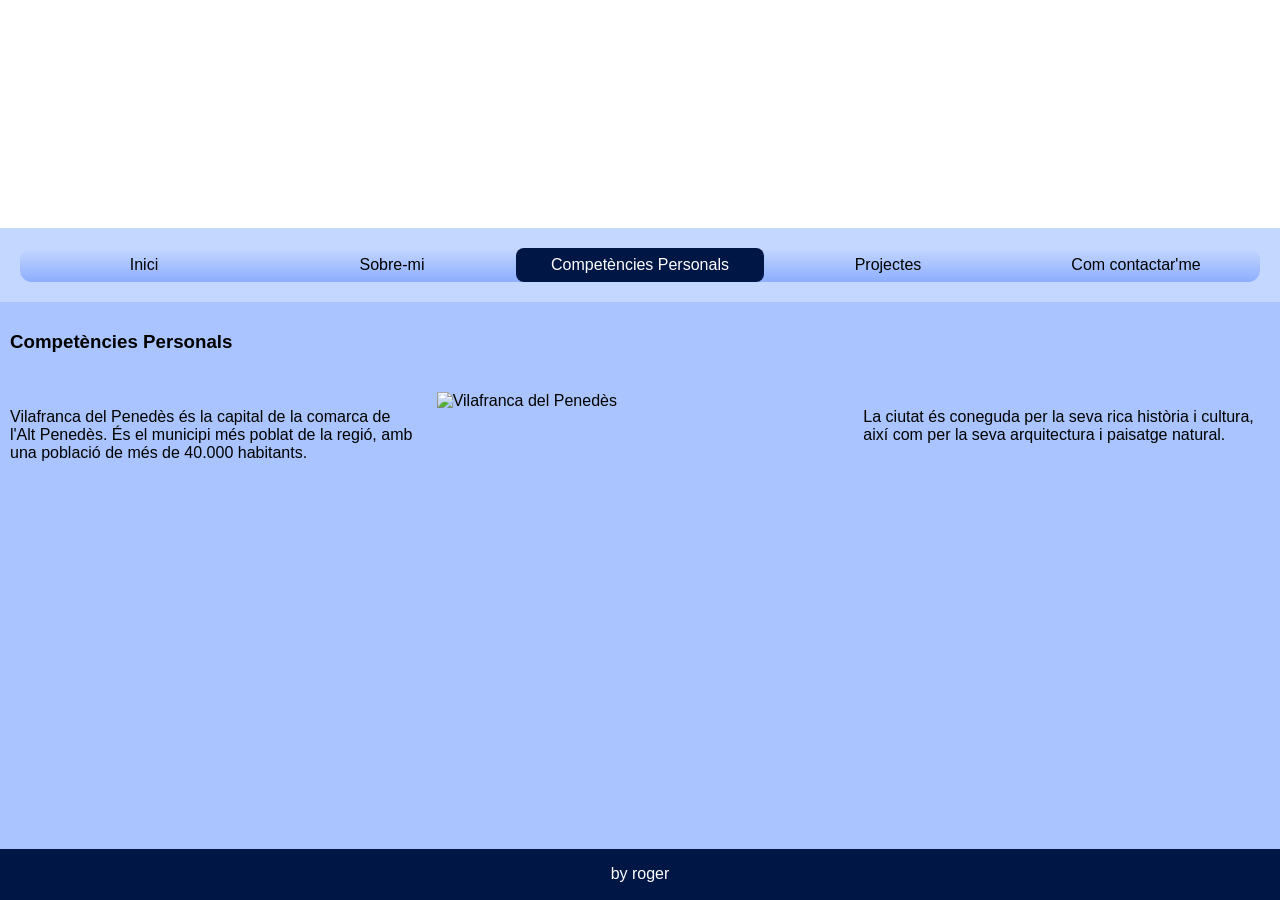
==== competencies.html @ b97d06a8 "COMMIT 1 REAL" ====
<!DOCTYPE html>
<html lang="ca">
<head>
<title>Competències Personals</title>
<meta charset="utf-8">
<meta name="viewport" content="width=device-width, initial-scale=1">
<link rel="stylesheet" href="css/styles.css">
</head>
<body>

<header>
  <h2>Portafoli Roger Pedrol</h2>
</header>

<section>
  <nav>
    <ul>
      <li><a href="index.html">Inici</a></li>
      <li><a href="sobre_mi.html">Sobre-mi</a></li>
      <li><a href="competencies.html" class="active">Competències Personals</a></li>
      <li><a href="projectes.html">Projectes</a></li>
      <li><a href="contacte.html">Com contactar'me</a></li>
    </ul>
  </nav>

  <article class="index-menjar">
    <h1>Competències Personals</h1>
    <div class="column">
      <p>Vilafranca del Penedès és la capital de la comarca de l'Alt Penedès. És el municipi més poblat de la regió, amb una població de més de 40.000 habitants.</p>
    </div>

    <div class="column">
      <img src="img/vilafranca2.jpg" alt="Vilafranca del Penedès">
    </div>

    <div class="column">
      <p>La ciutat és coneguda per la seva rica història i cultura, així com per la seva arquitectura i paisatge natural.</p>
    </div>
  </article>
</section>

<footer>
  <p>by roger</p>
</footer>

</body>
</html>
---- css/styles.css ----
* {
  box-sizing: border-box;
}

html,
body {
  overflow-x: hidden;
}

body {
  font-family: Arial, Helvetica, sans-serif;
  margin: 0;
  padding: 0;
  min-height: 100vh;
  display: flex;
  flex-direction: column;
}

header {
  background-image: url("../imatges/vilafranca.jpg");
  background-size: cover;
  background-position: center;
  padding: 40px;
  text-align: center;
  font-size: 35px;
  color: white;
}

section {
  display: flex;
  flex: 1;
  flex-direction: column;
}

/* per a totes les llistes (llocs i menú) */
ul {
  list-style-type: none;
  margin: 0;
  padding: 0;
}

/* per al menu dels enllaços */
nav ul {
  background: linear-gradient(#c4d7ff, #8daeff);
  border-radius: 12px;
  display: flex;
}

nav li {
  flex: 1;
  min-width: 0;
}

li a {
  display: block;
  color: black;
  padding: 8px 16px;
  text-decoration: none;
  text-align: center;
  white-space: nowrap;
  border-radius: 8px;
}

li a:hover {
  background-color: #a9c4ff;
  color: white;
}

.active {
  background-color: #001644;
  color: white;
}

nav {
  flex: 0 0 auto;
  background: #c4d7ff;
  padding: 20px;
}

article {
  flex: 3;
  background-color: #a9c4ff;
  padding: 10px;
  display: grid;
  grid-template-columns: repeat(3, minmax(0, 1fr));
  gap: 20px;
}

article h1 {
  grid-column: 1 / -1;
  overflow-wrap: anywhere;
}

article form {
  grid-column: 1 / -1;
  max-width: 760px;
  width: 100%;
  margin: 0 auto;
  background-color: white;
  padding: 20px;
  border: 2px solid black;
}

fieldset {
  margin: 0 0 18px;
  padding: 16px;
  border: 1px solid black;
}

legend {
  padding: 0 8px;
  font-weight: bold;
  color: #001644;
}

label {
  display: inline-block;
  margin: 8px 0 4px;
  font-weight: bold;
}

label.obligatori::after {
    content: " *";
    font-size: 1vw;
    color: red;
    position: relative;
}

input[type="text"],
input[type="email"],
input[type="password"],
input[type="number"],
select {
  width: 100%;
  min-height: 36px;
  padding: 7px;
  border: 1px solid black;
  border-radius: 3px;
  font: inherit;
}

input[type="radio"],
input[type="checkbox"] {
  margin: 10px 4px 10px 0;
}

button {
  padding: 10px 18px;
  border: 0;
  border-radius: 3px;
  font-weight: bold;
  cursor: pointer;
}

#enviar {
  background-color: #001644;
  color: white;
}

#esborrar {
  margin-left: 8px;
  background-color: #c4d7ff;
  color: #001644;
}

button:hover {
  opacity: 0.8;
}

.pagina-gracies {
  display: flex;
  flex-direction: column;
  align-items: center;
  justify-content: center;
  text-align: center;
}

.index-menjar {
  align-content: start;
}

.column {
  min-height: 150px;
}

.column img {
  width: 100%;
}

.lloc-column ul {
  margin-bottom: 4px;
}

.lloc-column img {
  display: block;
  width: 100%;
}

footer {
  background-color: #001644;
  padding: 0.7px;
  text-align: center;
  color: white;
}

@media (max-width: 600px) {
  nav {
    flex: 1;
    padding: 10px 4px;
  }

  .llocs-grid {
    grid-template-columns: 1fr;
  }

  li a {
    padding: 8px 2px;
    font-size: 11px;
  }

  article form {
    padding: 12px;
  }

  button {
    width: 100%;
    margin: 4px 0;
  }

  #esborrar {
    margin-left: 0;
  }
}
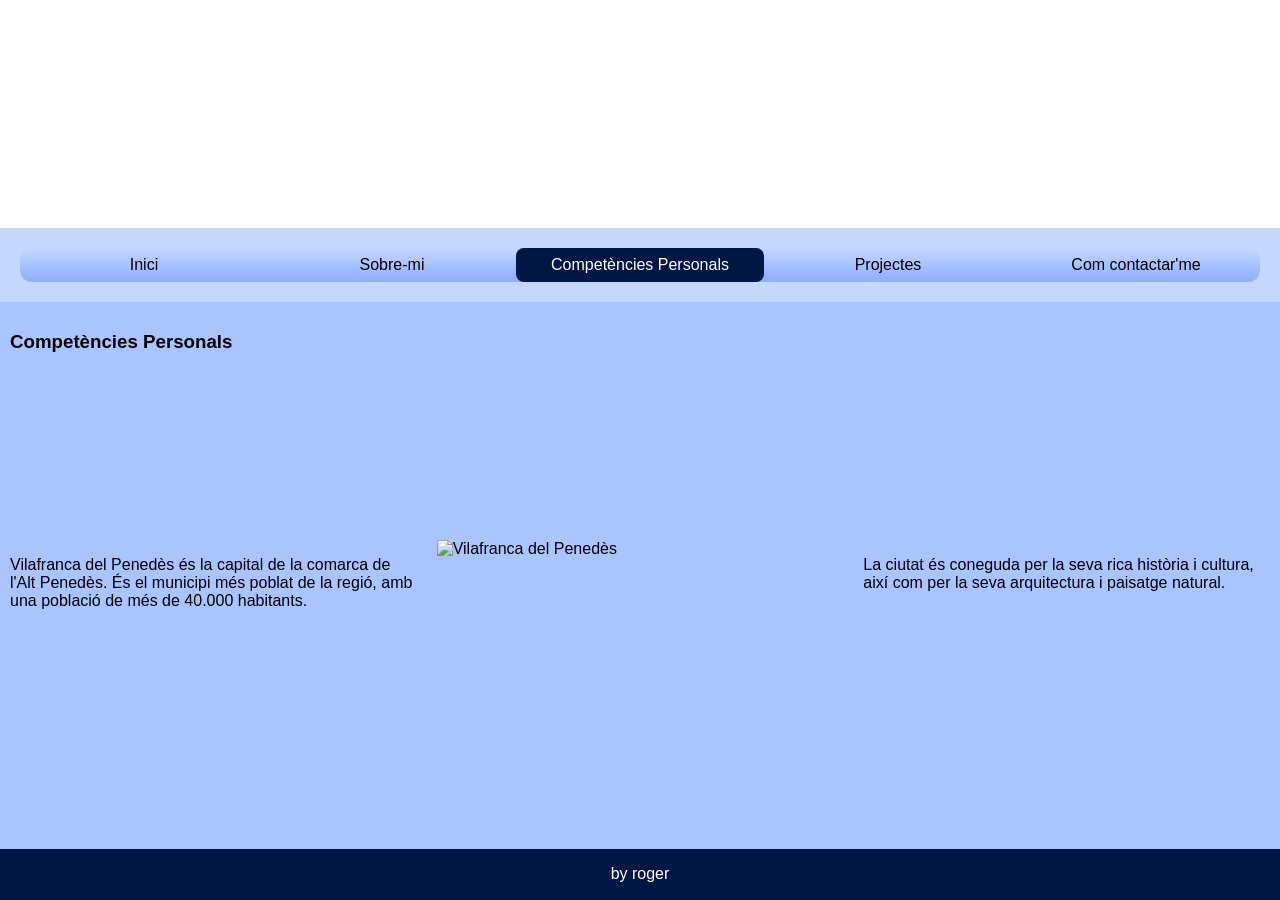
==== commit 64c46cb1: "Commit 2" ====
--- a/competencies.html
+++ b/competencies.html
@@ -9,7 +9,7 @@
 <body>
 
 <header>
-  <h2>Portafoli Roger Pedrol</h2>
+  <h2>Portafoli Personal</h2>
 </header>
 
 <section>
@@ -23,7 +23,7 @@
     </ul>
   </nav>
 
-  <article class="index-menjar">
+  <article>
     <h1>Competències Personals</h1>
     <div class="column">
       <p>Vilafranca del Penedès és la capital de la comarca de l'Alt Penedès. És el municipi més poblat de la regió, amb una població de més de 40.000 habitants.</p>
--- a/css/styles.css
+++ b/css/styles.css
@@ -175,10 +175,6 @@
   text-align: center;
 }
 
-.index-menjar {
-  align-content: start;
-}
-
 .column {
   min-height: 150px;
 }
